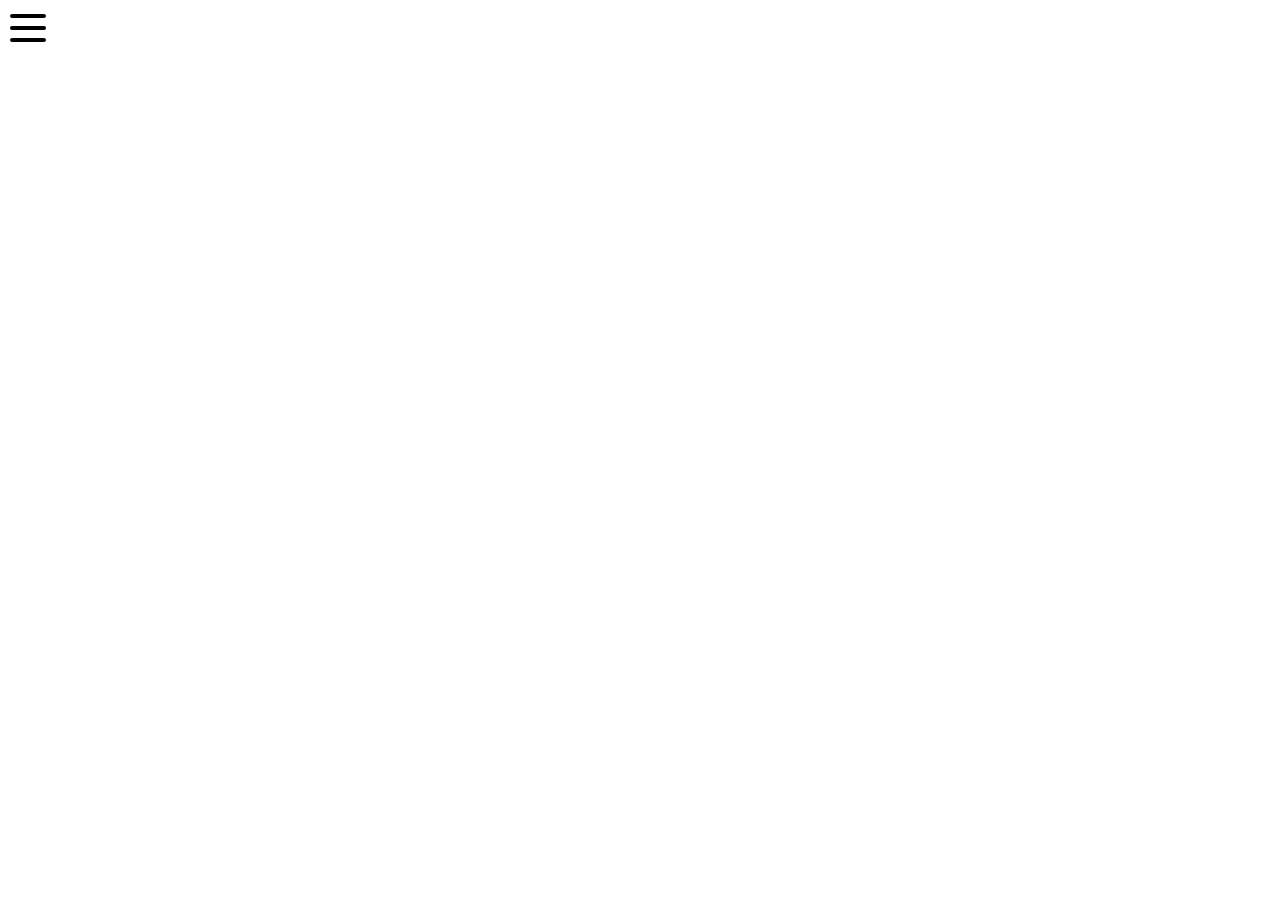
==== 11-lesson/index.html @ 35dc6861 "html&css finished" ====
<!DOCTYPE html>
<html>
<head>
    <meta charset='utf-8'>
    <meta http-equiv='X-UA-Compatible' content='IE=edge'>
    <title>Page Title</title>
    <meta name='viewport' content='width=device-width, initial-scale=1'>
    <link rel='stylesheet' type='text/css' media='screen' href='main.css'>
    <script
        src="https://code.jquery.com/jquery-3.7.1.js"
        integrity="sha256-eKhayi8LEQwp4NKxN+CfCh+3qOVUtJn3QNZ0TciWLP4="
        crossorigin="anonymous">
    </script>
    <script src='jquery.js'></script>
</head>
<body>
    <img class="burgermenu" width="40" src="menu.svg" alt="">
    <nav>
        <a href="#">Haqid</a>
        <a href="#">Narxlar</a>
        <a href="#">Kontakt</a>
    </nav>
</body>
</html>
---- 11-lesson/main.css ----
nav {
    display: none;
}
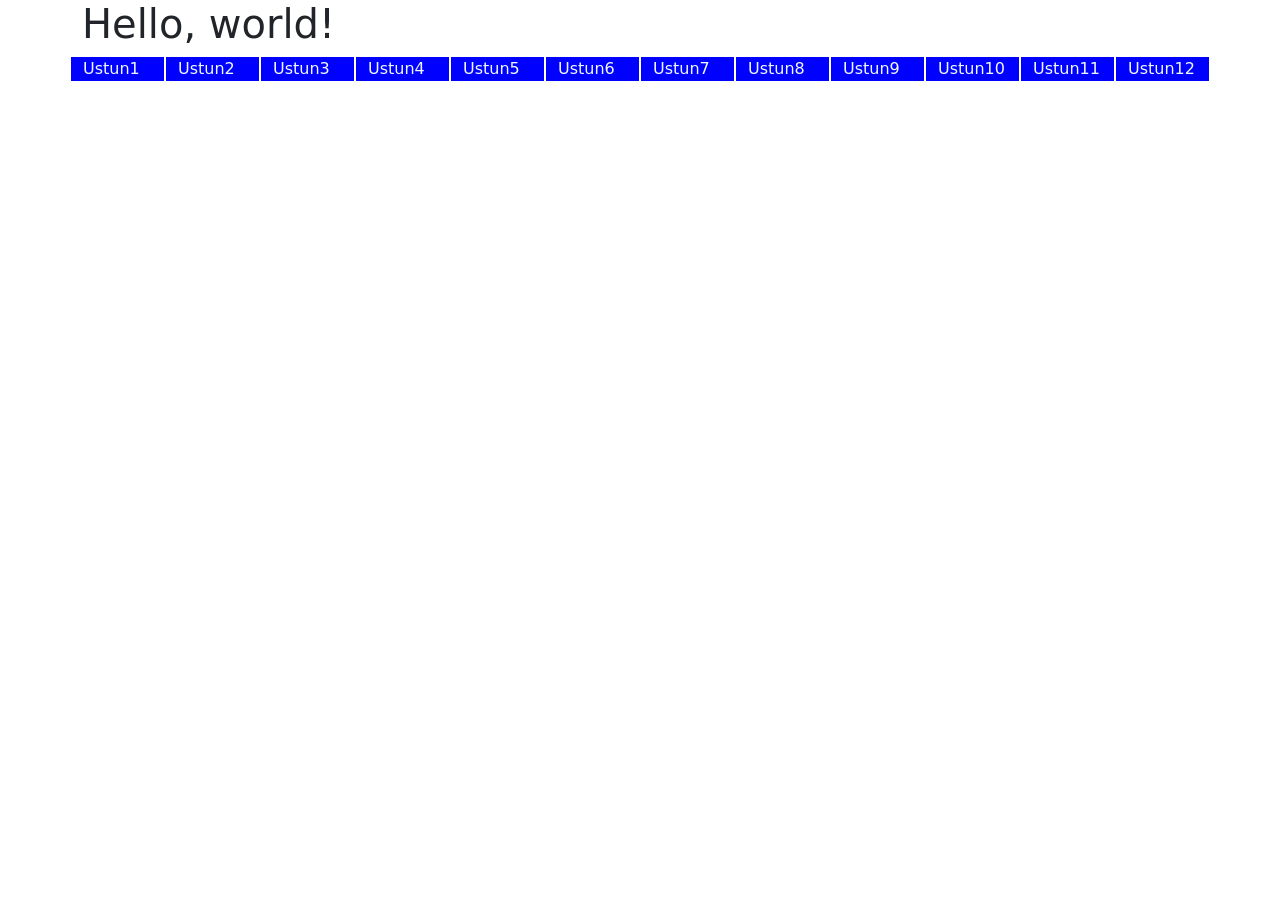
==== commit 68b4c39a: "lesson 11 comleted" ====
--- a/11-lesson/index.html
+++ b/11-lesson/index.html
@@ -1,24 +1,37 @@
-<!DOCTYPE html>
-<html>
-<head>
-    <meta charset='utf-8'>
-    <meta http-equiv='X-UA-Compatible' content='IE=edge'>
-    <title>Page Title</title>
-    <meta name='viewport' content='width=device-width, initial-scale=1'>
-    <link rel='stylesheet' type='text/css' media='screen' href='main.css'>
-    <script
-        src="https://code.jquery.com/jquery-3.7.1.js"
-        integrity="sha256-eKhayi8LEQwp4NKxN+CfCh+3qOVUtJn3QNZ0TciWLP4="
-        crossorigin="anonymous">
-    </script>
-    <script src='jquery.js'></script>
-</head>
-<body>
-    <img class="burgermenu" width="40" src="menu.svg" alt="">
-    <nav>
-        <a href="#">Haqid</a>
-        <a href="#">Narxlar</a>
-        <a href="#">Kontakt</a>
-    </nav>
-</body>
+<!doctype html>
+<html lang="en">
+  <head>
+    <meta charset="utf-8">
+    <meta name="viewport" content="width=device-width, initial-scale=1">
+    <title>Bootstrap demo</title>
+    <link href="https://cdn.jsdelivr.net/npm/bootstrap@5.3.3/dist/css/bootstrap.min.css" rel="stylesheet" integrity="sha384-QWTKZyjpPEjISv5WaRU9OFeRpok6YctnYmDr5pNlyT2bRjXh0JMhjY6hW+ALEwIH" crossorigin="anonymous">
+  </head>
+  <style>
+    .row div {
+        color: aliceblue;
+        background-color: blue;
+        border: 1px solid white
+    }
+  </style>
+  <body>
+    <h1 class="container">Hello, world!</h1>
+    <div class="container">
+        <div class="row">
+            <div class="col-3 col-xl">Ustun1</div>
+            <div class="col-3 col-xl">Ustun2</div>
+            <div class="col-3 col-xl">Ustun3</div>
+            <div class="col-3 col-xl">Ustun4</div>
+            <div class="col-3 col-xl">Ustun5</div>
+            <div class="col-3 col-xl">Ustun6</div>
+            <div class="col-3 col-xl">Ustun7</div>
+            <div class="col-3 col-xl">Ustun8</div>
+            <div class="col-3 col-xl">Ustun9</div>
+            <div class="col-3 col-xl">Ustun10</div>
+            <div class="col-3 col-xl">Ustun11</div>
+            <div class="col-3 col-xl">Ustun12</div>
+        </div>
+    </div>
+    <!-- JavaScript -->
+    <script src="https://cdn.jsdelivr.net/npm/bootstrap@5.3.3/dist/js/bootstrap.bundle.min.js" integrity="sha384-YvpcrYf0tY3lHB60NNkmXc5s9fDVZLESaAA55NDzOxhy9GkcIdslK1eN7N6jIeHz" crossorigin="anonymous"></script>
+  </body>
 </html>
